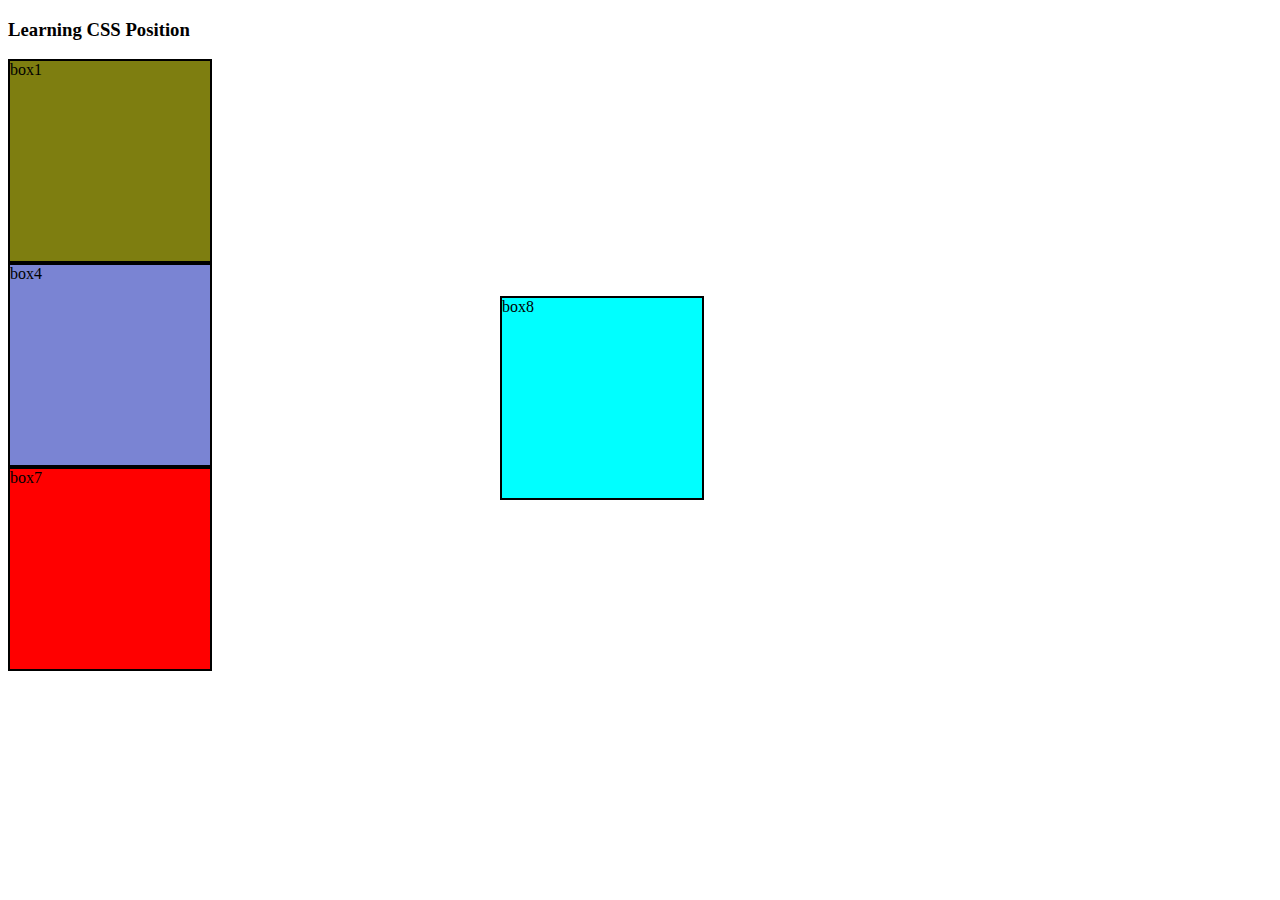
==== possition.html @ eb01abb7 "position commit" ====
<!DOCTYPE html>
<html lang="en">
<head>
    <meta charset="UTF-8">
    <meta name="viewport" content="width=device-width, initial-scale=1.0">
    <title>Document</title>
    <link rel="stylesheet" href="postion.css">
</head>
<body>
    <h3>Learning CSS Position</h3>
    <div class="box1">box1</div>    
    <div class="box2">box2</div>    
    <div class="box3">box3</div>    
    <div class="box4">box4</div>
    <div class="box5">box5</div>    
    <div class="box6">box6</div>    
    <div class="box7">box7</div>    
    <div class="box8">box8</div>
</body>
</html>
---- postion.css ----
.box1{
    height: 200px;
    width: 200px;
    border:2px solid black;
    background-color: rgb(126, 126, 16);
    position: fixed;



}



.box2{
    height: 200px;
    width: 200px;
    border:2px solid black;
    background-color: rgb(214, 214, 102);
    position:absolute;
    top:200px;
    z-index:-1;
}

.box3{
    height: 200px;
    width: 200px;
    border:2px solid black;
    background-color: rgb(211, 175, 122);
    z-index:1;


}


.box4{
    height: 200px;
    width: 200px;
    border:2px solid black;
    background-color: rgb(122, 132, 211);

}


.box5{
    height: 200px;
    width: 200px;
    border:2px solid black;
    background-color: rgb(126, 16, 16);
    position: fixed;



}


.box6{
    height: 200px;
    width: 200px;
    border:2px solid black;
    background-color:green;
    position: fixed;



}

.box7{
    height: 200px;
    width: 200px;
    border:2px solid black;
    background-color: red;
    position: fixed;



}

.box8  {
    height: 200px;
    width: 200px;
    border:2px solid black;
    background-color: aqua;
    position: fixed;
    left:500px;
    bottom:400px;



}
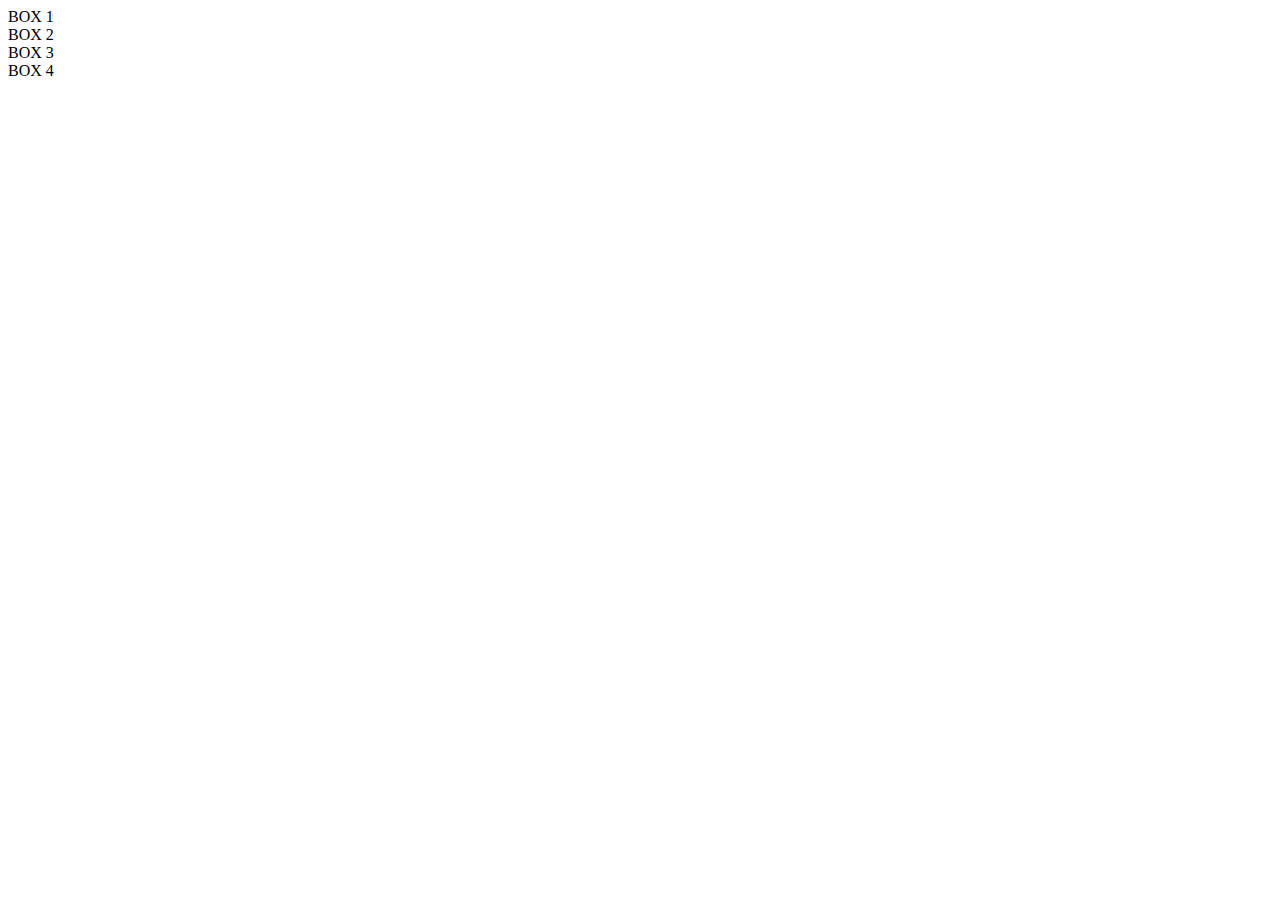
==== commit b03824dc: "positon" ====
--- a/possition.html
+++ b/possition.html
@@ -4,17 +4,12 @@
     <meta charset="UTF-8">
     <meta name="viewport" content="width=device-width, initial-scale=1.0">
     <title>Document</title>
-    <link rel="stylesheet" href="postion.css">
+    <link rel="stylesheet" href="style.css">
 </head>
 <body>
-    <h3>Learning CSS Position</h3>
-    <div class="box1">box1</div>    
-    <div class="box2">box2</div>    
-    <div class="box3">box3</div>    
-    <div class="box4">box4</div>
-    <div class="box5">box5</div>    
-    <div class="box6">box6</div>    
-    <div class="box7">box7</div>    
-    <div class="box8">box8</div>
+    <div class="box1">BOX 1</div>
+    <div class="box2">BOX 2</div>
+    <div class="box3">BOX 3</div>
+    <div class="box4">BOX 4</div>
 </body>
 </html>--- a/style.css
+++ b/style.css
@@ -0,0 +1,17 @@
+#id1{
+    color:green;
+}
+
+.contant{
+    height: 200px;
+    width:200px;
+    border:1px solid black;
+    padding:50px;
+    margin:20px;
+    border-radius:50%;
+    text-align:center;
+}
+
+.para{
+    color:greenyellow;
+}